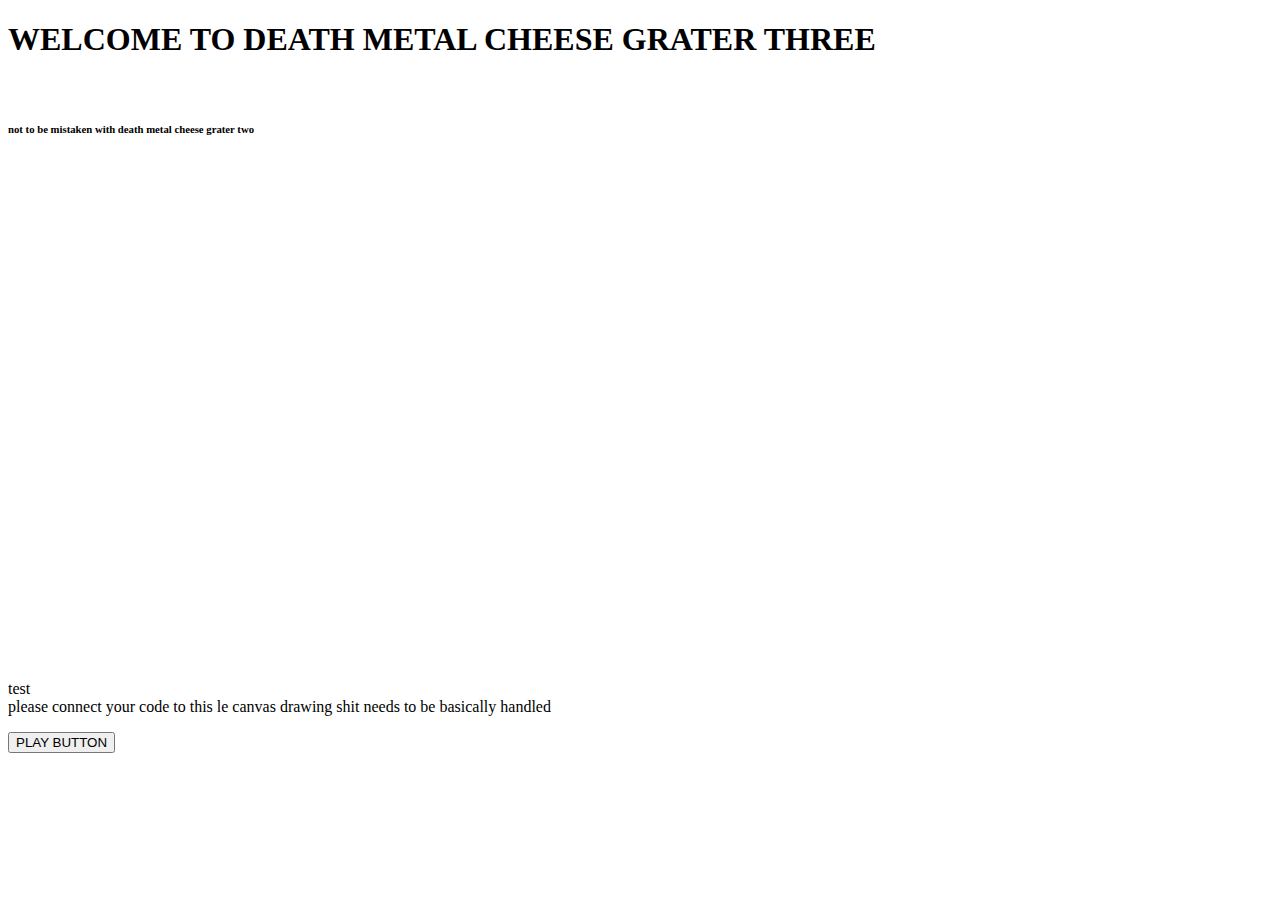
==== gamefiles/index.html @ 7c6ac813 "Merge branch 'main' into level-development" ====
<!DOCTYPE html>

<html>

  <head>
    <!-- please link your code in this area; do not link elsewhere --->
    <script type = "text/javascript" src="Level.js"> </script>
    <script src="Platform.js"> </script>
    <script src = "TrapClass.js"> </script>
    <script>
    var plat1 = [ new Platform(100,100,50,50, false),new Platform(300,100,25,40, false)];
    var ches1 = null;
    var trap1 = null;
    var lev1 = new Level (plat1, trap1, ches1);
    lev1.initializeAnimation();
    </script>
    <!-- please link the website stylesheet in this tag; do not link elsewhere --->
    <link>
  </head>
<script src = "FileHandler.js"></script>
  <body>

    <h1> WELCOME TO DEATH METAL CHEESE GRATER THREE </h1>
    <br />

    <h6> not to be mistaken with death metal cheese grater two </h6>
    <!-- this is where the game will be animated onto; start button included in this skeleton --->
    <canvas id="canvas" width="900" height="500" class = one></canvas>
    <p> test <br /> please connect your code to this le canvas drawing shit needs to be basically handled </p>
    <button type = "button"> PLAY BUTTON </button>

  </body>

</html>
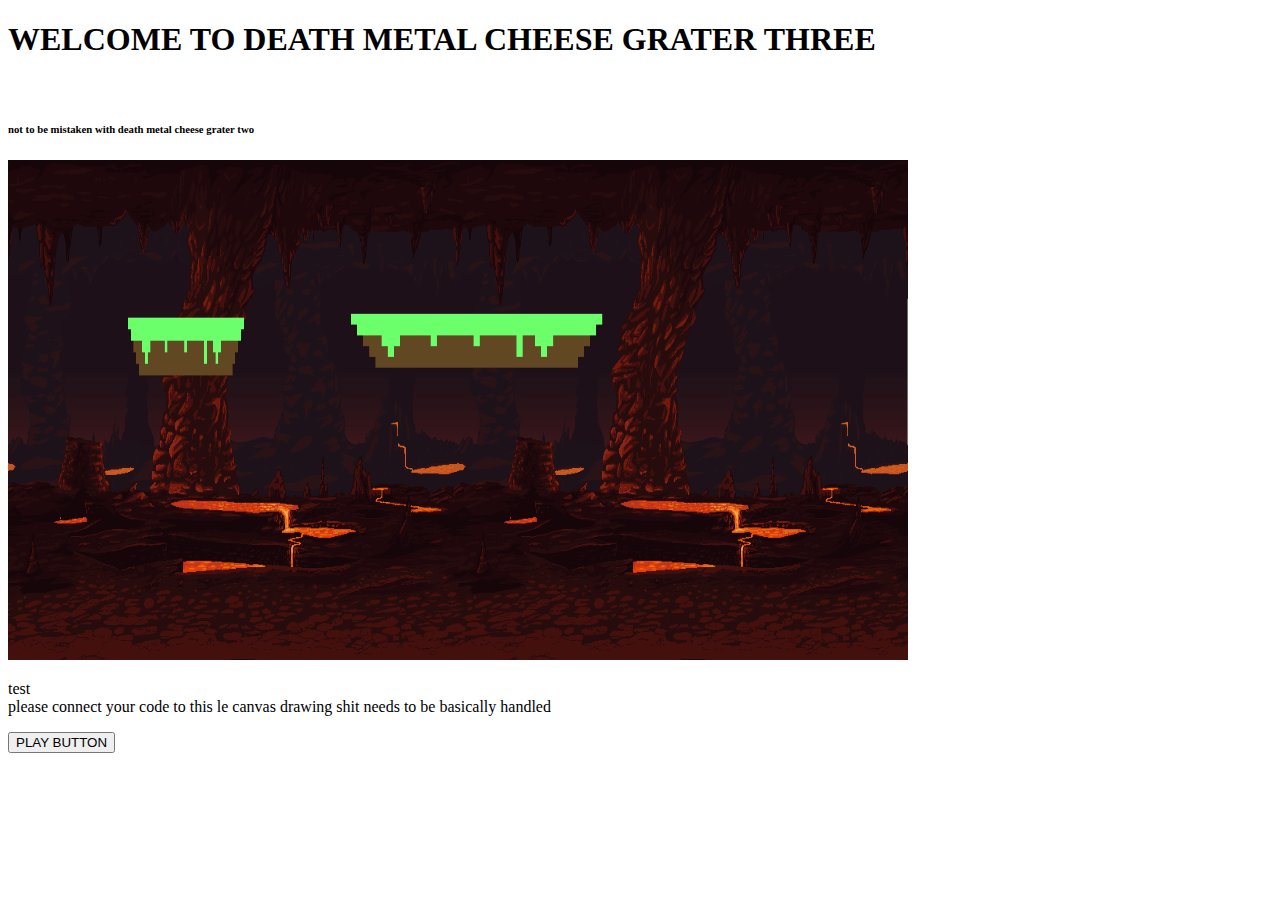
==== commit dc8a8ba2: "omg it binds to the thing" ====
--- a/gamefiles/index.html
+++ b/gamefiles/index.html
@@ -3,32 +3,35 @@
 <html>
 
   <head>
+    <body>
+
+      <h1> WELCOME TO DEATH METAL CHEESE GRATER THREE </h1>
+      <br />
+
+      <h6> not to be mistaken with death metal cheese grater two </h6>
+      <!-- this is where the game will be animated onto; start button included in this skeleton --->
+      <canvas id="canvas" width="900" height="500" class = one></canvas>
+      <p> test <br /> please connect your code to this le canvas drawing shit needs to be basically handled </p>
+      <button type = "button"> PLAY BUTTON </button>
+
+    </body>
+    <script src = "FileHandler.js"></script>
     <!-- please link your code in this area; do not link elsewhere --->
-    <script type = "text/javascript" src="Level.js"> </script>
+    <script src="Level.js"> </script>
     <script src="Platform.js"> </script>
-    <script src = "TrapClass.js"> </script>
+    <script src = "Trap.js"> </script>
     <script>
     var plat1 = [ new Platform(100,100,50,50, false),new Platform(300,100,25,40, false)];
     var ches1 = null;
-    var trap1 = null;
+    var trap1 = [ new Trap(100,100,50,50, false)];
     var lev1 = new Level (plat1, trap1, ches1);
+
     lev1.initializeAnimation();
     </script>
     <!-- please link the website stylesheet in this tag; do not link elsewhere --->
     <link>
   </head>
-<script src = "FileHandler.js"></script>
-  <body>
 
-    <h1> WELCOME TO DEATH METAL CHEESE GRATER THREE </h1>
-    <br />
 
-    <h6> not to be mistaken with death metal cheese grater two </h6>
-    <!-- this is where the game will be animated onto; start button included in this skeleton --->
-    <canvas id="canvas" width="900" height="500" class = one></canvas>
-    <p> test <br /> please connect your code to this le canvas drawing shit needs to be basically handled </p>
-    <button type = "button"> PLAY BUTTON </button>
-
-  </body>
 
 </html>
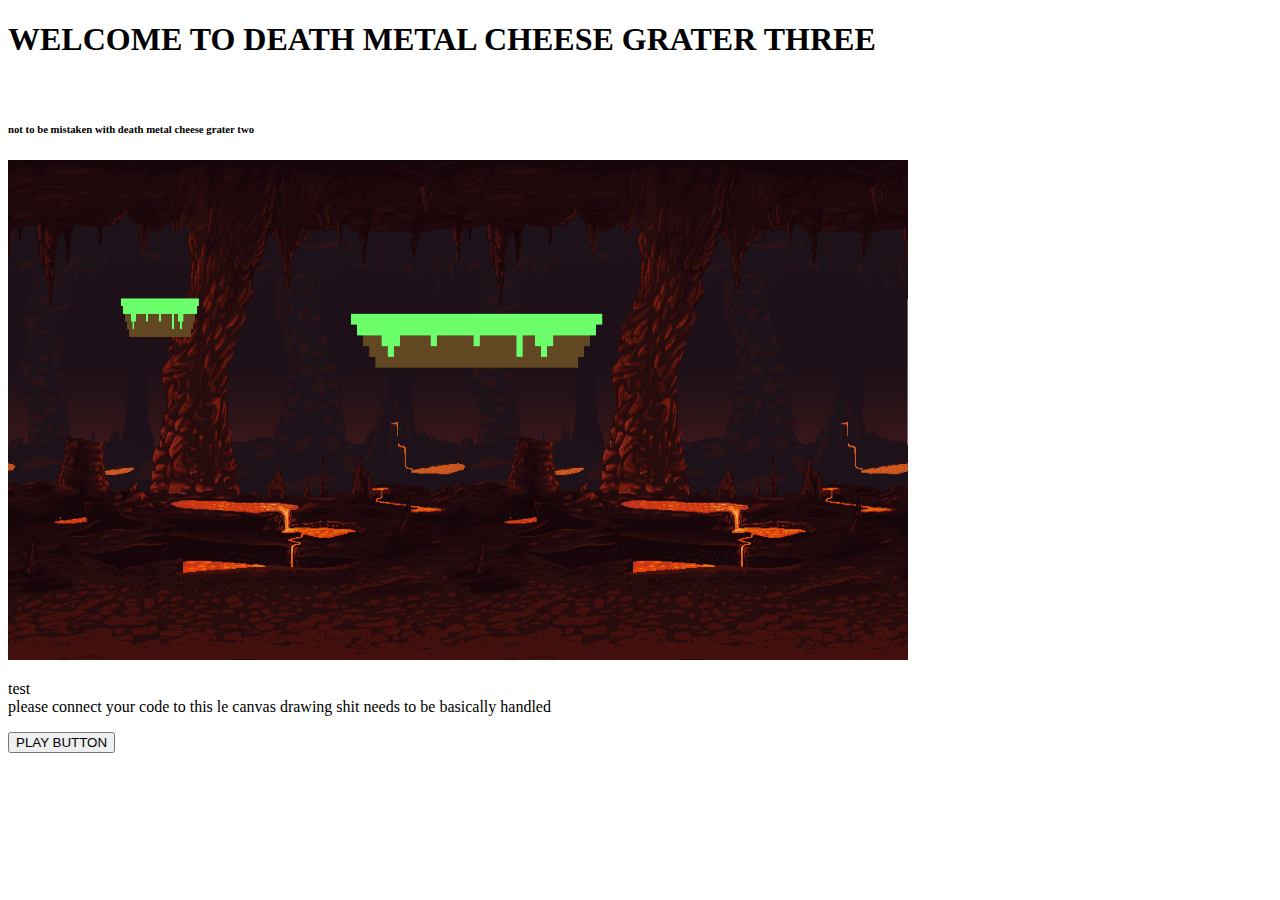
==== commit 22257b89: "working on image fixing then" ====
--- a/gamefiles/index.html
+++ b/gamefiles/index.html
@@ -21,7 +21,7 @@
     <script src="Platform.js"> </script>
     <script src = "Trap.js"> </script>
     <script>
-    var plat1 = [ new Platform(100,100,50,50, false),new Platform(300,100,25,40, false)];
+    var plat1 = [ new Platform(100,100,0,0, false),new Platform(300,100,25,40, false)];
     var ches1 = null;
     var trap1 = [ new Trap(100,100,50,50, false)];
     var lev1 = new Level (plat1, trap1, ches1);
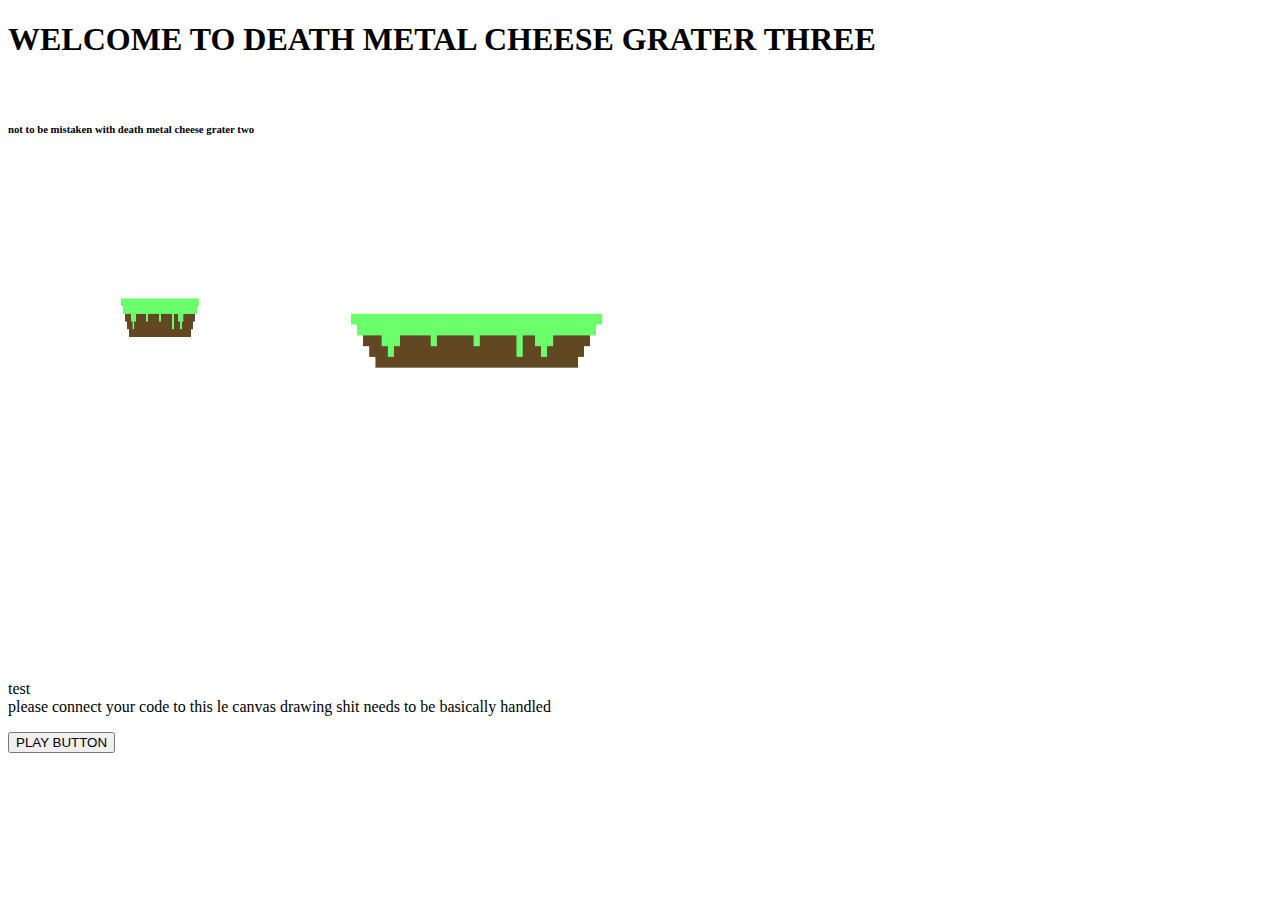
==== commit 884aeaf7: "Merge branch 'main' into fixingLevel" ====
--- a/gamefiles/index.html
+++ b/gamefiles/index.html
@@ -17,6 +17,7 @@
     </body>
     <script src = "FileHandler.js"></script>
     <!-- please link your code in this area; do not link elsewhere --->
+
     <script src="Level.js"> </script>
     <script src="Platform.js"> </script>
     <script src = "Trap.js"> </script>
@@ -28,6 +29,7 @@
 
     lev1.initializeAnimation();
     </script>
+  
     <!-- please link the website stylesheet in this tag; do not link elsewhere --->
     <link>
   </head>
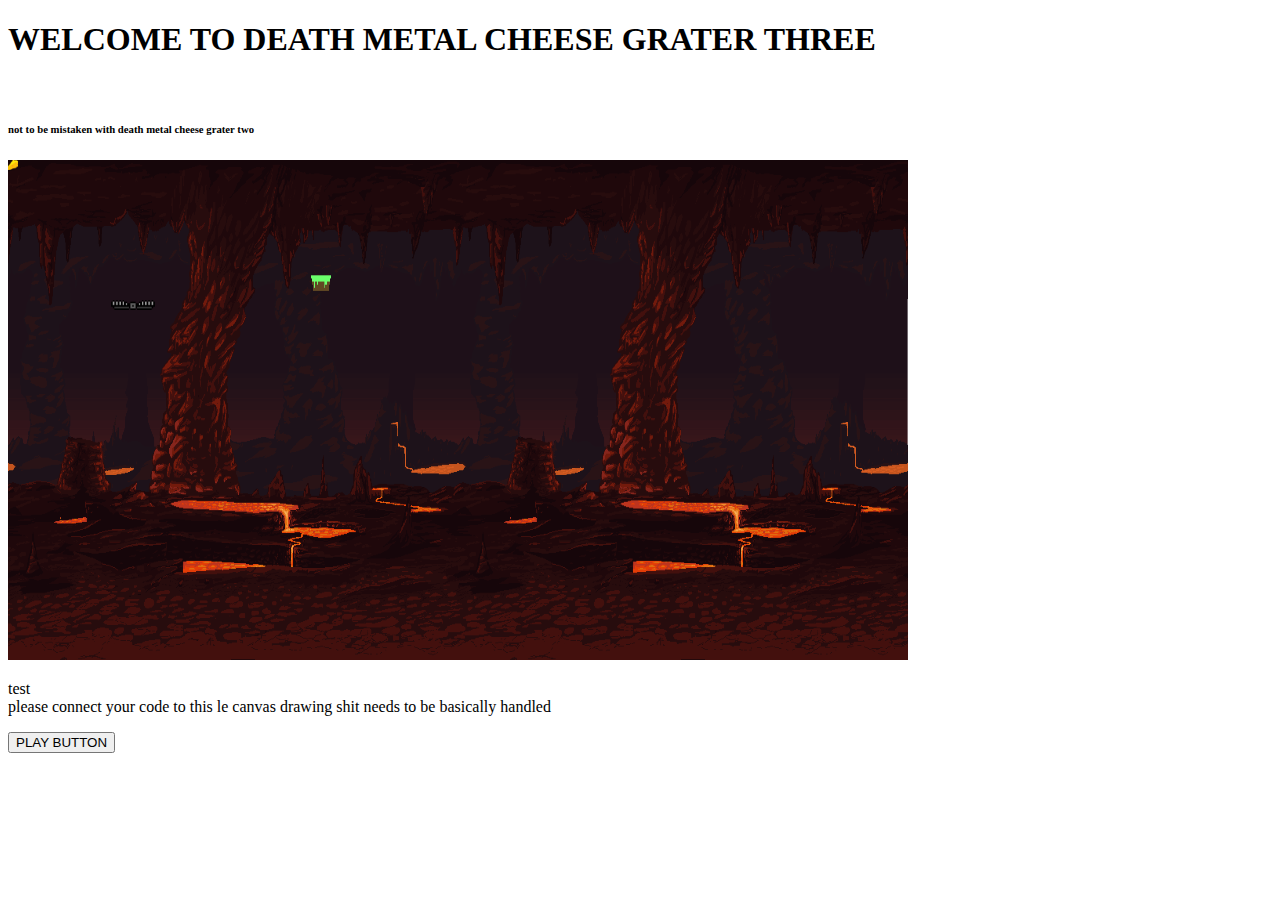
==== commit 64e2b31e: "made adjustments" ====
--- a/gamefiles/index.html
+++ b/gamefiles/index.html
@@ -17,19 +17,19 @@
     </body>
     <script src = "FileHandler.js"></script>
     <!-- please link your code in this area; do not link elsewhere --->
-
+    <script src="bigCheese.js"> </script>
     <script src="Level.js"> </script>
     <script src="Platform.js"> </script>
     <script src = "Trap.js"> </script>
     <script>
     var plat1 = [ new Platform(100,100,0,0, false),new Platform(300,100,25,40, false)];
-    var ches1 = null;
+    var ches1 = [new bigCheese()];
     var trap1 = [ new Trap(100,100,50,50, false)];
     var lev1 = new Level (plat1, trap1, ches1);
 
     lev1.initializeAnimation();
     </script>
-  
+
     <!-- please link the website stylesheet in this tag; do not link elsewhere --->
     <link>
   </head>
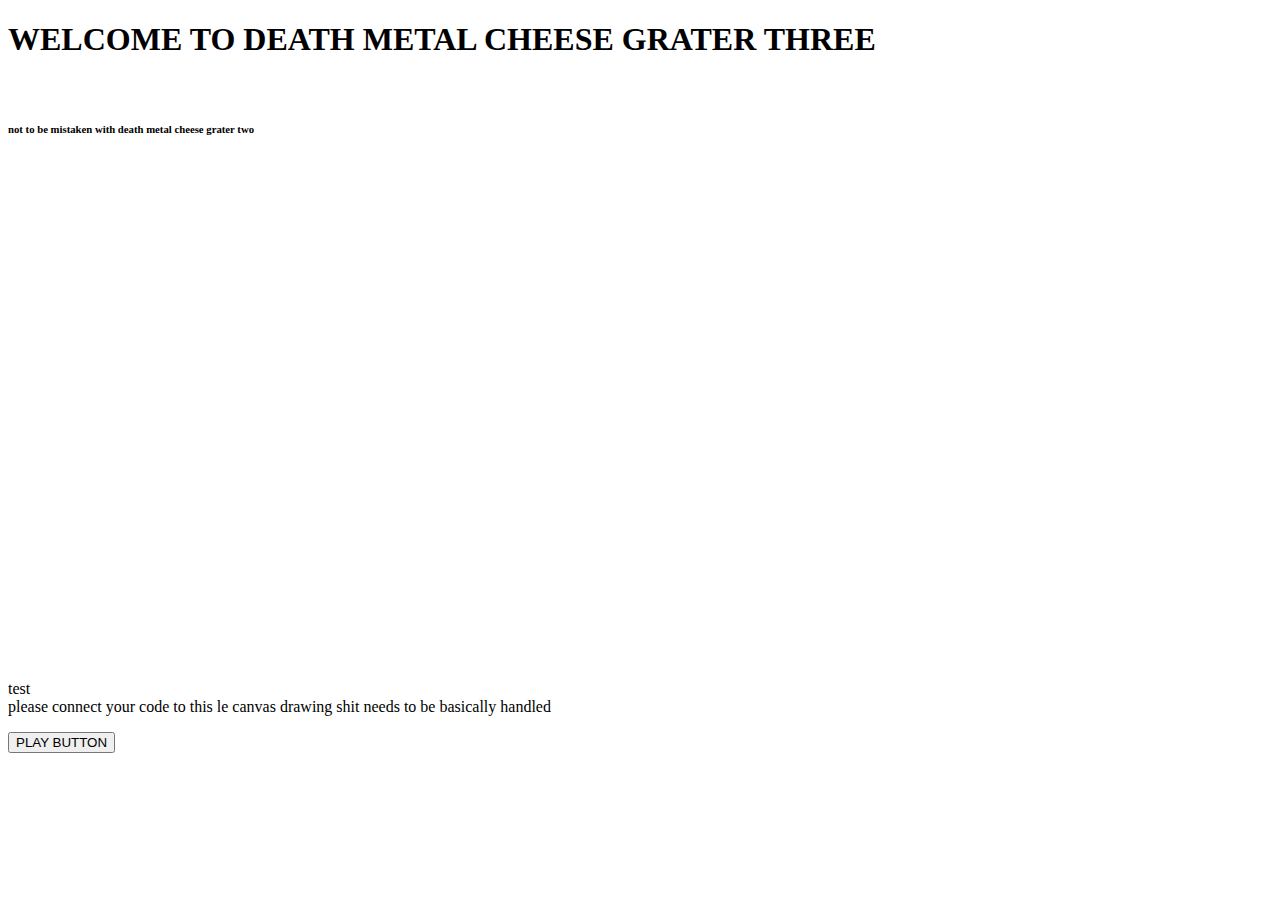
==== commit a6292d51: "Merge branch 'main' into goalclass2" ====
--- a/gamefiles/index.html
+++ b/gamefiles/index.html
@@ -3,37 +3,123 @@
 <html>
 
   <head>
-    <body>
+    <!-- please link your code in this area; do not link elsewhere --->
 
-      <h1> WELCOME TO DEATH METAL CHEESE GRATER THREE </h1>
-      <br />
-
-      <h6> not to be mistaken with death metal cheese grater two </h6>
-      <!-- this is where the game will be animated onto; start button included in this skeleton --->
-      <canvas id="canvas" width="900" height="500" class = one></canvas>
-      <p> test <br /> please connect your code to this le canvas drawing shit needs to be basically handled </p>
-      <button type = "button"> PLAY BUTTON </button>
-
-    </body>
-    <script src = "FileHandler.js"></script>
-    <!-- please link your code in this area; do not link elsewhere --->
-    <script src="bigCheese.js"> </script>
-    <script src="Level.js"> </script>
+    <script type = "text/javascript" src="Level.js"> </script>
     <script src="Platform.js"> </script>
     <script src = "Trap.js"> </script>
+    <script src = "bigCheese.js"> </script>
     <script>
-    var plat1 = [ new Platform(100,100,0,0, false),new Platform(300,100,25,40, false)];
-    var ches1 = [new bigCheese()];
+    var plat1 = [ new Platform(100,100,50,50, false),new Platform(300,100,25,40, false)];
+    var ches = new bigCheese();
+    ches.initializeKeyListeners();
+    var ches1 = [ches];
     var trap1 = [ new Trap(100,100,50,50, false)];
     var lev1 = new Level (plat1, trap1, ches1);
 
+
+
+    let upKey;
+    let leftKey;
+    let rightKey;
+    let downKey;
+
+    console.log("Value upKey = ")
+    console.log(upKey)
+    console.log("Value downKey = ")
+    console.log(downKey)
+    console.log("Value leftKey = ")
+    console.log(leftKey)
+    console.log("Value rightKey = ")
+    console.log(rightKey)
     lev1.initializeAnimation();
+    checkInputsPressed ();
+    checkInputsReleased();
+    function checkInputsPressed ()
+    {
+      document.addEventListener("keydown", function(event){
+        if(event.key === "w")
+        {
+          upKey = true;
+            console.log(event.key +" pressed")
+            console.log("Value upKey is:")
+            console.log(upKey);
+        }
+        else if(event.key === "a")
+        {
+          leftKey = true;
+          console.log(event.key +" pressed")
+          console.log("Value leftKey is:")
+          console.log(leftKey);
+        }
+        else if(event.key === "d")
+        {
+          rightKey = true;
+          console.log(event.key +" pressed")
+          console.log("Value rightKey is:")
+          console.log(rightKey);
+        }
+        else if(event.key === "s")
+        {
+          downKey = true;
+          console.log(event.key +" pressed")
+          console.log("Value downKey is:")
+          console.log(downKey);
+        }
+      });
+    }
+    function checkInputsReleased ()
+    {
+    document.addEventListener("keyup", function(event){
+        if(event.key === "w")
+        {
+          upKey = false;
+            console.log(event.key +" released")
+            console.log("Value upKey is:")
+            console.log(upKey);
+        }
+        else if(event.key === "a")
+        {
+          leftKey = false;
+          console.log(event.key +" released")
+          console.log("Value leftKey is:")
+          console.log(leftKey);
+        }
+        else if(event.key === "s")
+        {
+          downKey = false;
+          console.log(event.key +" released")
+          console.log("Value downKey is:")
+          console.log(downKey);
+        }
+        else if(event.key === "d")
+        {
+          rightKey = false;
+          console.log(event.key +" released")
+          console.log("Value rightKey is:")
+          console.log(rightKey);
+        }
+      });
+      }
+
+
     </script>
 
     <!-- please link the website stylesheet in this tag; do not link elsewhere --->
     <link>
   </head>
+<script src = "FileHandler.js"></script>
+  <body>
 
+    <h1> WELCOME TO DEATH METAL CHEESE GRATER THREE </h1>
+    <br />
 
+    <h6> not to be mistaken with death metal cheese grater two </h6>
+    <!-- this is where the game will be animated onto; start button included in this skeleton --->
+    <canvas id="canvas" width="900" height="500" class = one></canvas>
+    <p> test <br /> please connect your code to this le canvas drawing shit needs to be basically handled </p>
+    <input type="button" id="startGame" value="PLAY BUTTON" />
+
+  </body>
 
 </html>
